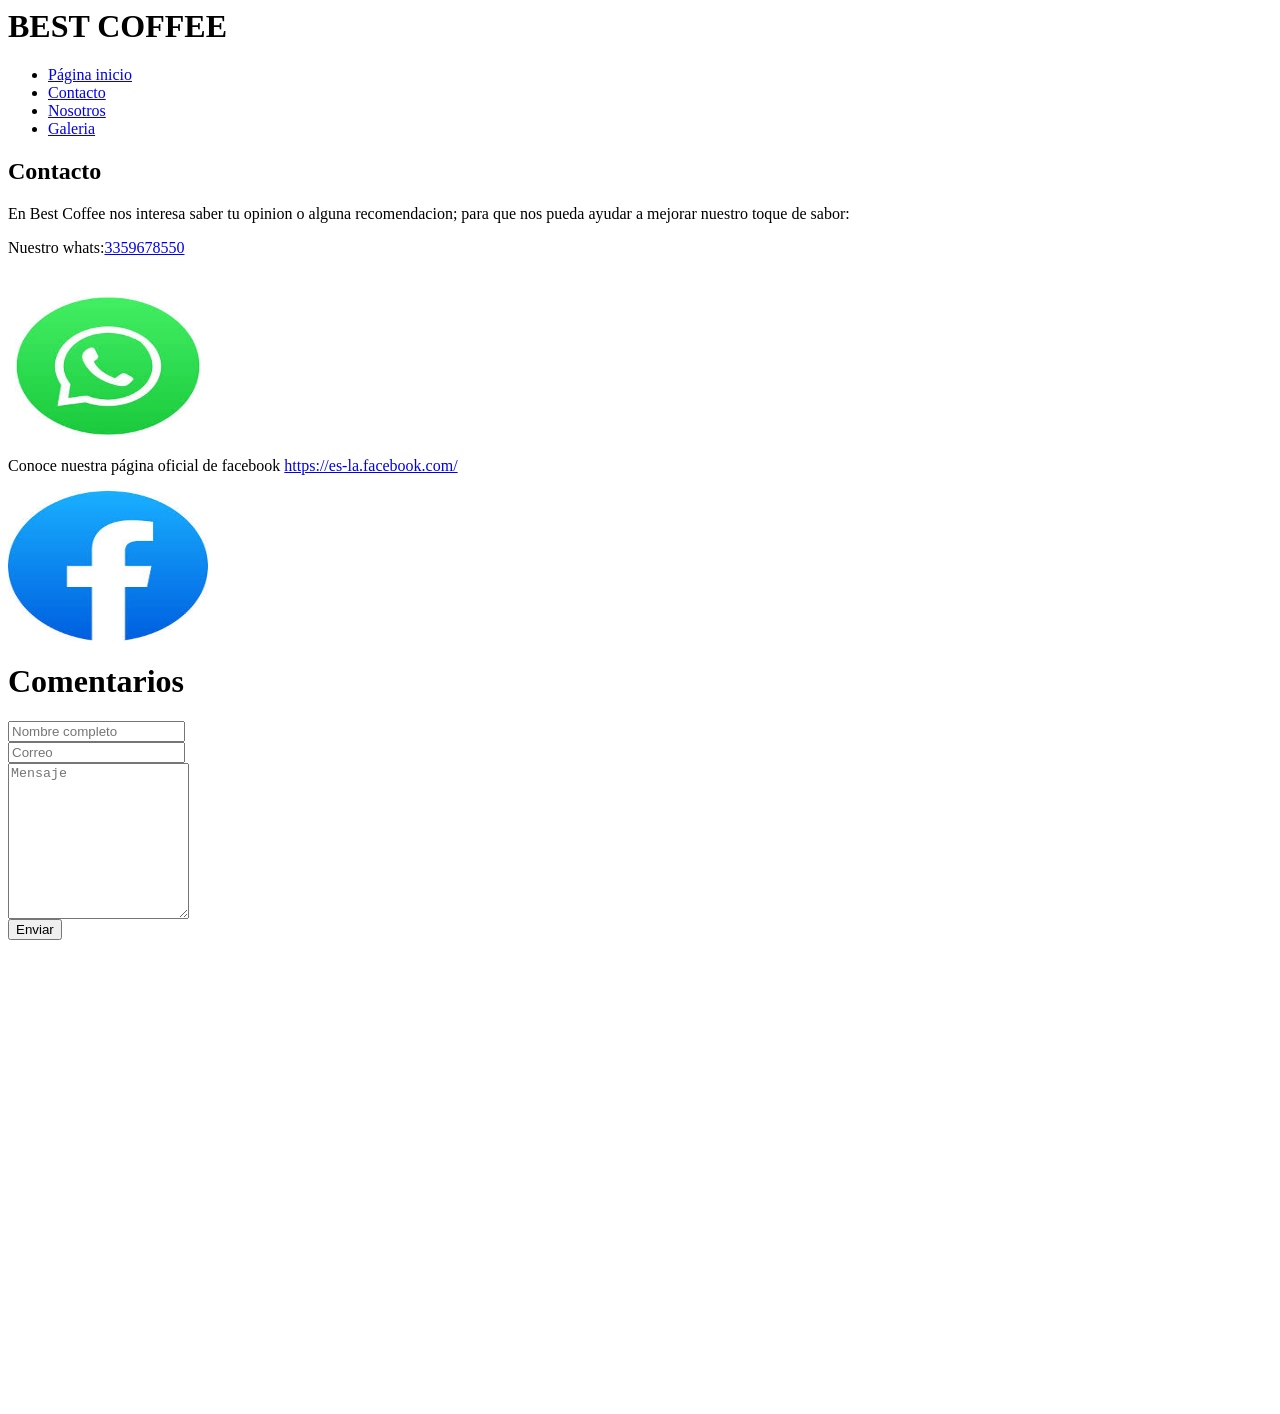
==== Contacto.html @ 1e77d4b7 "Add files via upload" ====
<html>
   <head>
      <title>Contacto</title>
      <link rel="stylesheet" href="Estilocontacto.css">
   </head>
   <body>
      <div id="encabezado">
         <h1>BEST COFFEE</h1>
         <ul class="navbar">
           <li><a href="index.html">Página inicio</a>
           <li><a href="contacto.html">Contacto</a>
           <li><a href="nosotros.html">Nosotros</a>
           <li><a href="galeria.html">Galeria</a>
         </ul>
      </div>
   <div id="pagina">
    <div id="columna_principal">
    <h2>Contacto</h2>
     <p>En Best Coffee nos interesa saber tu opinion o alguna recomendacion; para que nos pueda ayudar a mejorar nuestro toque de sabor:</p>
     <p>Nuestro whats:<a href="https://api.whatsapp.com/send/?phone=%2B5213359678550&text=Hola &type=phone_number&app_absent=0">3359678550</a></p><br>
       <img src="whatsapp.jpg" width="200" height="150" alt="teléfono" />
     <p>Conoce nuestra página oficial de facebook <a href="https://es-la.facebook.com/">https://es-la.facebook.com/</a></p>
       <img src="face.jpg" width="200" height="150" alt="facebook" />
     <div class="container">
  	<h1>Comentarios</h1>
  	<form action="https://formsubmit.co/erimarianita@gmail.com" method="POST">
    		<div class="form-group">
      			<div class="form-row">
        			<div class="col">
          				<input type="text" name="name" class="form-control" placeholder="Nombre completo" required>
        			</div>
        			<div class="col">
          				<input type="email" name="email" class="form-control" placeholder="Correo" required>
        			</div>
      			</div>
    		</div>
    		<div class="form-group">
      			<textarea placeholder="Mensaje" class="form-control" name="message" rows="10" required></textarea>
    		</div>
    			<button type="submit" class="btn btn-lg btn-dark btn-block">Enviar</button>
  	</form>
    </div>

  <iframe src="https://www.google.com/maps/embed?pb=!1m18!1m12!1m3!1d3731.9804739015503!2d-103.33163332480942!3d20.711017498616176!2m3!1f0!2f0!3f0!3m2!1i1024!2i768!4f13.1!3m3!1m2!1s0x8428b1b377eed367%3A0xe0db718c830dbd5d!2sSierra%20de%20Tecu%C3%A1n%202165%2C%20San%20El%C3%ADas%2C%2044240%20Guadalajara%2C%20Jal.!5e0!3m2!1sen!2smx!4v1780071848689!5m2!1sen!2smx" width="600" height="450" style="border:0;" allowfullscreen="" loading="lazy" referrerpolicy="no-referrer-when-downgrade"></iframe>
  
  
  </body>
</html>
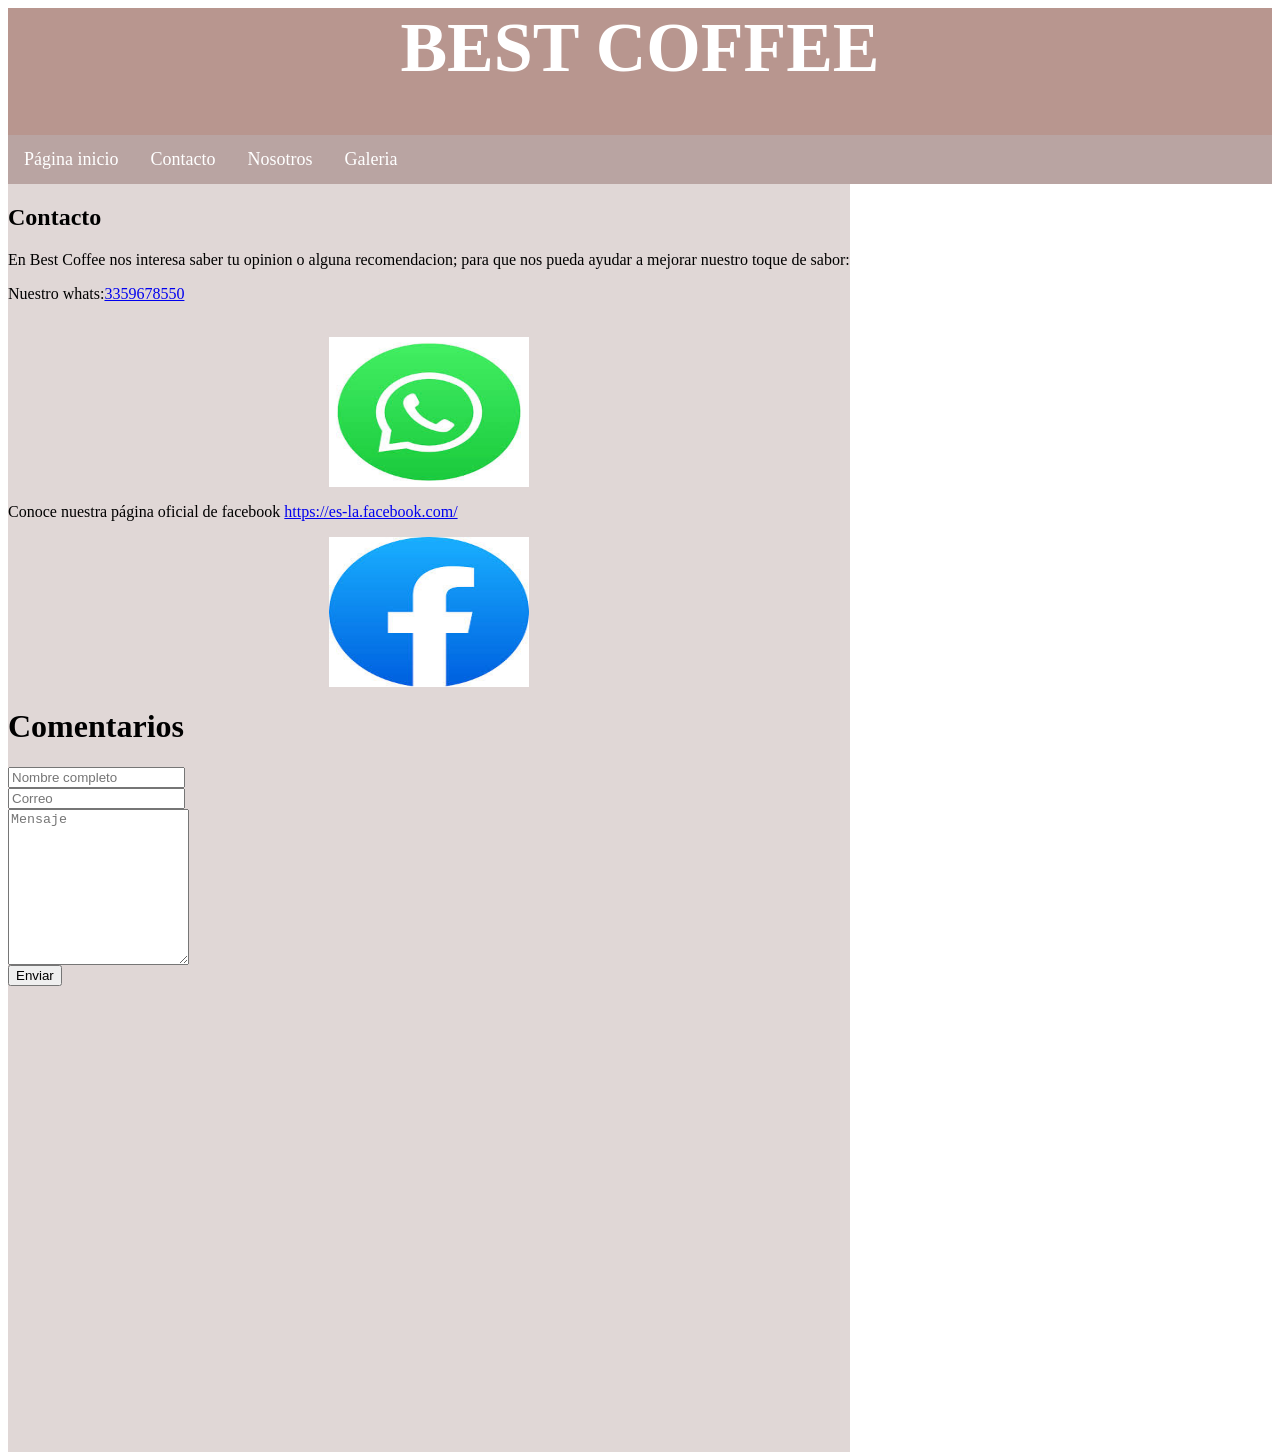
==== commit b670190c: "Update Contacto.html" ====
--- a/Contacto.html
+++ b/Contacto.html
@@ -1,14 +1,14 @@
 <html>
    <head>
       <title>Contacto</title>
-      <link rel="stylesheet" href="Estilocontacto.css">
+      <link rel="stylesheet" href="estilocontacto.css">
    </head>
    <body>
       <div id="encabezado">
          <h1>BEST COFFEE</h1>
          <ul class="navbar">
            <li><a href="index.html">Página inicio</a>
-           <li><a href="contacto.html">Contacto</a>
+           <li><a href="Contacto.html">Contacto</a>
            <li><a href="nosotros.html">Nosotros</a>
            <li><a href="galeria.html">Galeria</a>
          </ul>
@@ -46,4 +46,4 @@
   
   </body>
 </html>
- + 
--- a/estilocontacto.css
+++ b/estilocontacto.css
@@ -0,0 +1,57 @@
+html {
+ margin: 0;
+ padding: 0;
+ box-sizing: border-box;
+ }
+
+div#encabezado {
+  background-color: #B8968F;
+  text-align: center;
+  font-size: 35px;
+  color: white;
+  height: auto;
+}
+
+div#columna_principal{
+ float: left;
+ background-color: #E0D7D6; 
+}
+
+.navbar {
+        margin: 0 px;
+        padding: 0 px;
+        text-align: left;
+        font-size: 18px;
+        list-style-type:none;
+        height: auto;
+        background-color: #B9A4A2;
+        }
+ul {
+  list-style-type: none;
+  margin: 0;
+  padding: 0;
+  overflow: hidden;
+
+}
+
+ul li {
+  float: left;
+}
+
+ul li a {
+  display: block;
+  color: white;
+  text-align: center;
+  padding: 14px 16px;
+  text-decoration: none;
+}
+
+ul li a:hover {
+  background-color: #E9D1CE;
+}
+
+
+img {
+  display: block;
+  margin: 0 auto;
+}
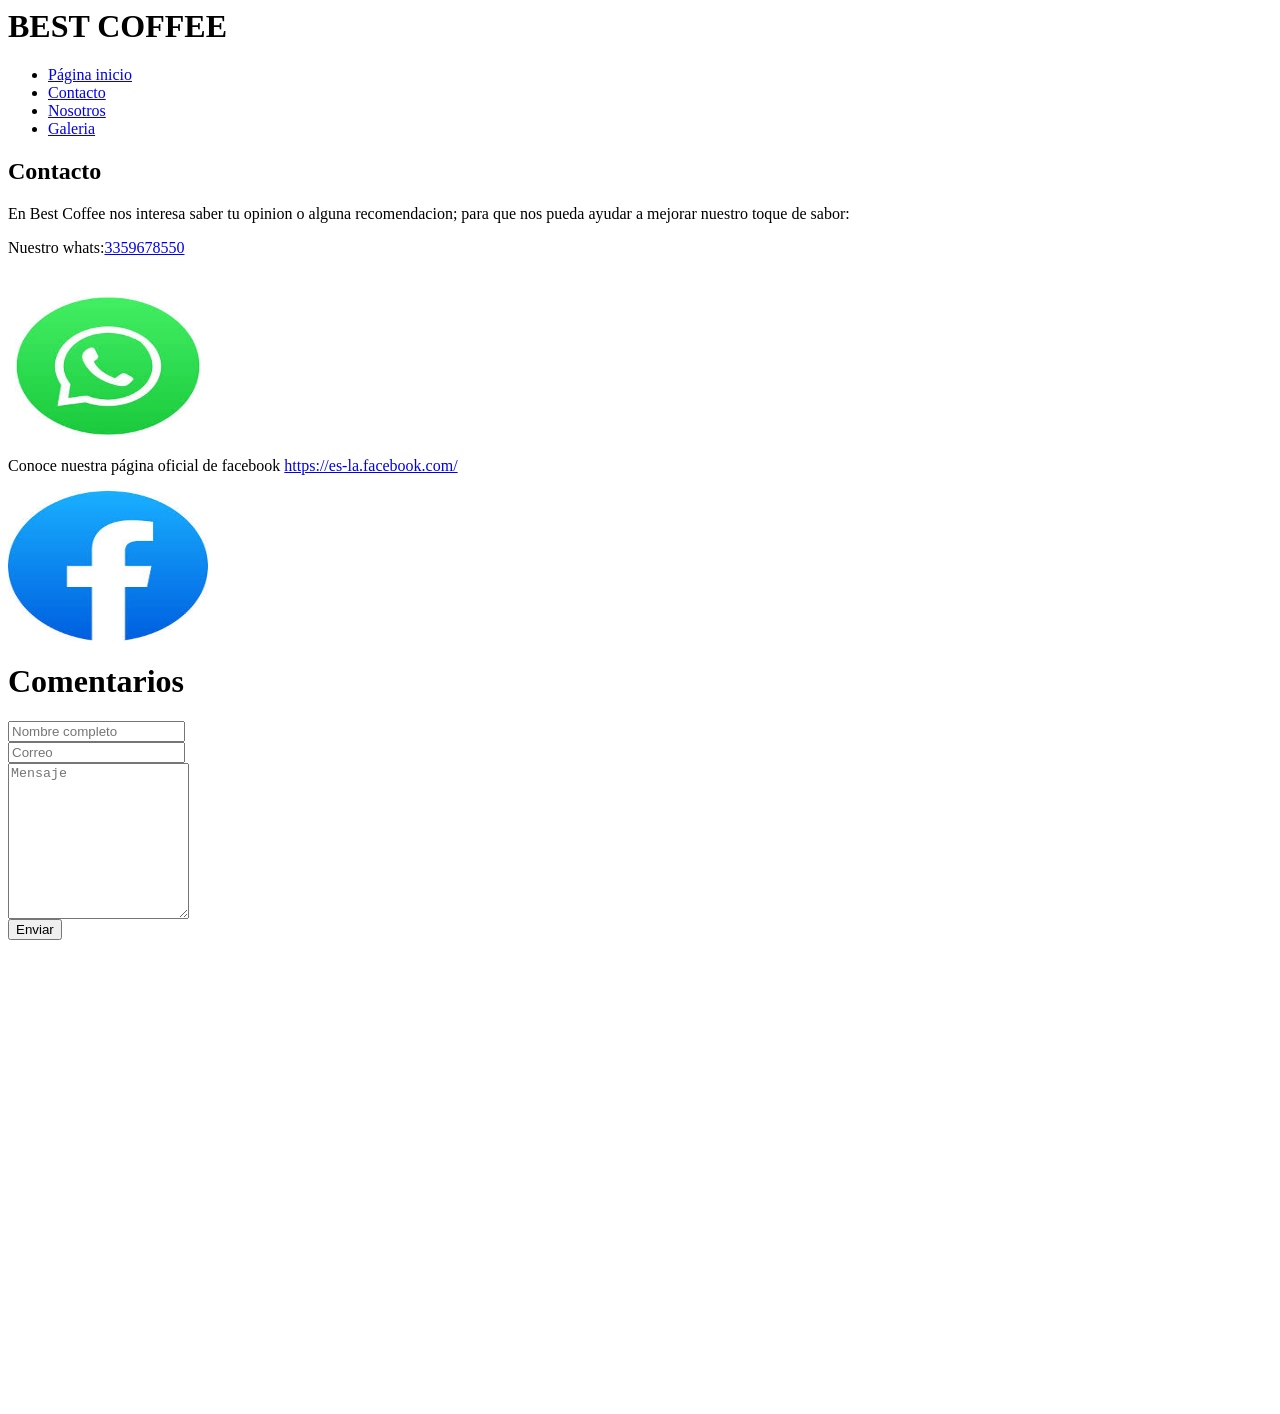
==== commit fbb143e5: "Add files via upload" ====
--- a/Contacto.html
+++ b/Contacto.html
@@ -1,14 +1,14 @@
 <html>
    <head>
       <title>Contacto</title>
-      <link rel="stylesheet" href="estilocontacto.css">
+      <link rel="stylesheet" href="Estilocontacto.css">
    </head>
    <body>
       <div id="encabezado">
          <h1>BEST COFFEE</h1>
          <ul class="navbar">
            <li><a href="index.html">Página inicio</a>
-           <li><a href="Contacto.html">Contacto</a>
+           <li><a href="contacto.html">Contacto</a>
            <li><a href="nosotros.html">Nosotros</a>
            <li><a href="galeria.html">Galeria</a>
          </ul>
@@ -46,4 +46,4 @@
   
   </body>
 </html>
- 
+ 
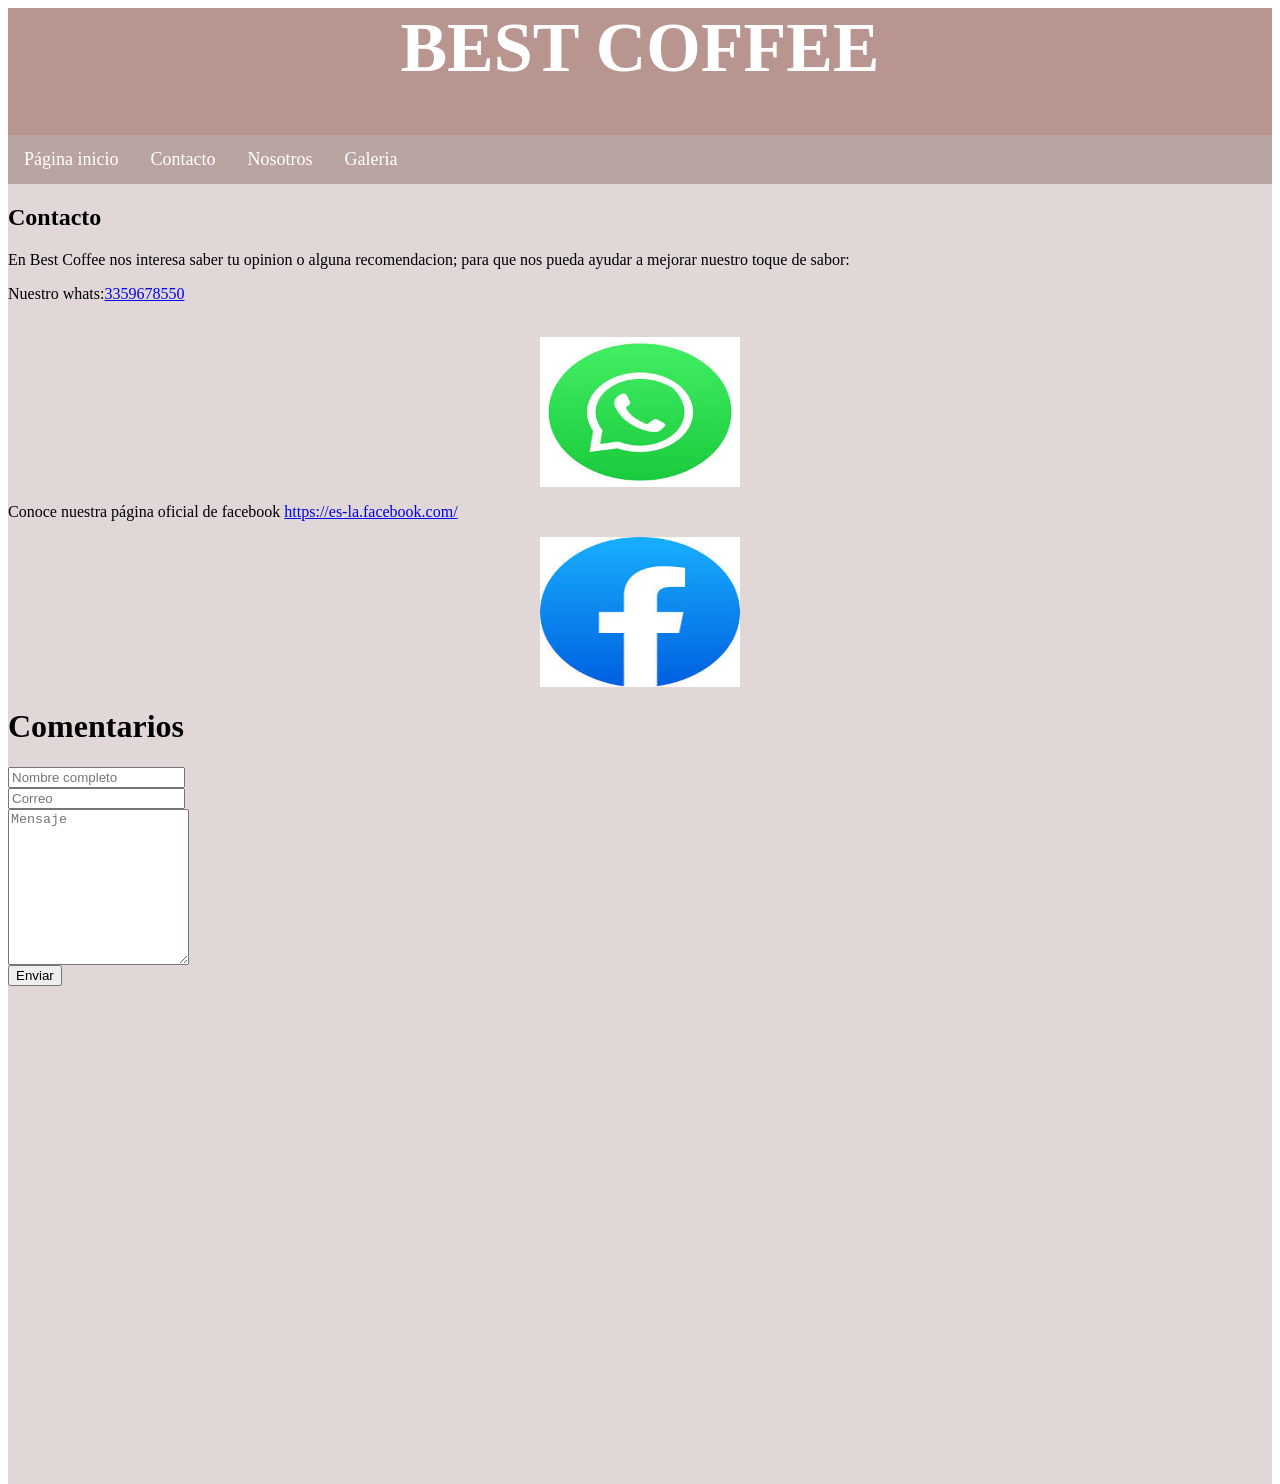
==== commit cc6cc194: "Contacto.html" ====
--- a/Contacto.html
+++ b/Contacto.html
@@ -1,7 +1,7 @@
 <html>
    <head>
       <title>Contacto</title>
-      <link rel="stylesheet" href="Estilocontacto.css">
+      <link rel="stylesheet" href="estilocontacto.css">
    </head>
    <body>
       <div id="encabezado">
@@ -46,4 +46,4 @@
   
   </body>
 </html>
- + 
--- a/estilocontacto.css
+++ b/estilocontacto.css
@@ -0,0 +1,59 @@
+html {
+ margin: 0;
+ padding: 0;
+ box-sizing: border-box;
+ }
+
+div#encabezado {
+  background-color: #B8968F;
+  text-align: center;
+  font-size: 35px;
+  color: white;
+  height: auto;
+}
+
+div#columna_principal{
+ float: left;
+width: 100%;
+  height: 1300px;
+ background-color: #E0D7D6; 
+}
+
+.navbar {
+        margin: 0 px;
+        padding: 0 px;
+        text-align: left;
+        font-size: 18px;
+        list-style-type:none;
+        height: auto;
+        background-color: #B9A4A2;
+        }
+ul {
+  list-style-type: none;
+  margin: 0;
+  padding: 0;
+  overflow: hidden;
+
+}
+
+ul li {
+  float: left;
+}
+
+ul li a {
+  display: block;
+  color: white;
+  text-align: center;
+  padding: 14px 16px;
+  text-decoration: none;
+}
+
+ul li a:hover {
+  background-color: #E9D1CE;
+}
+
+
+img {
+  display: block;
+  margin: 0 auto;
+}
